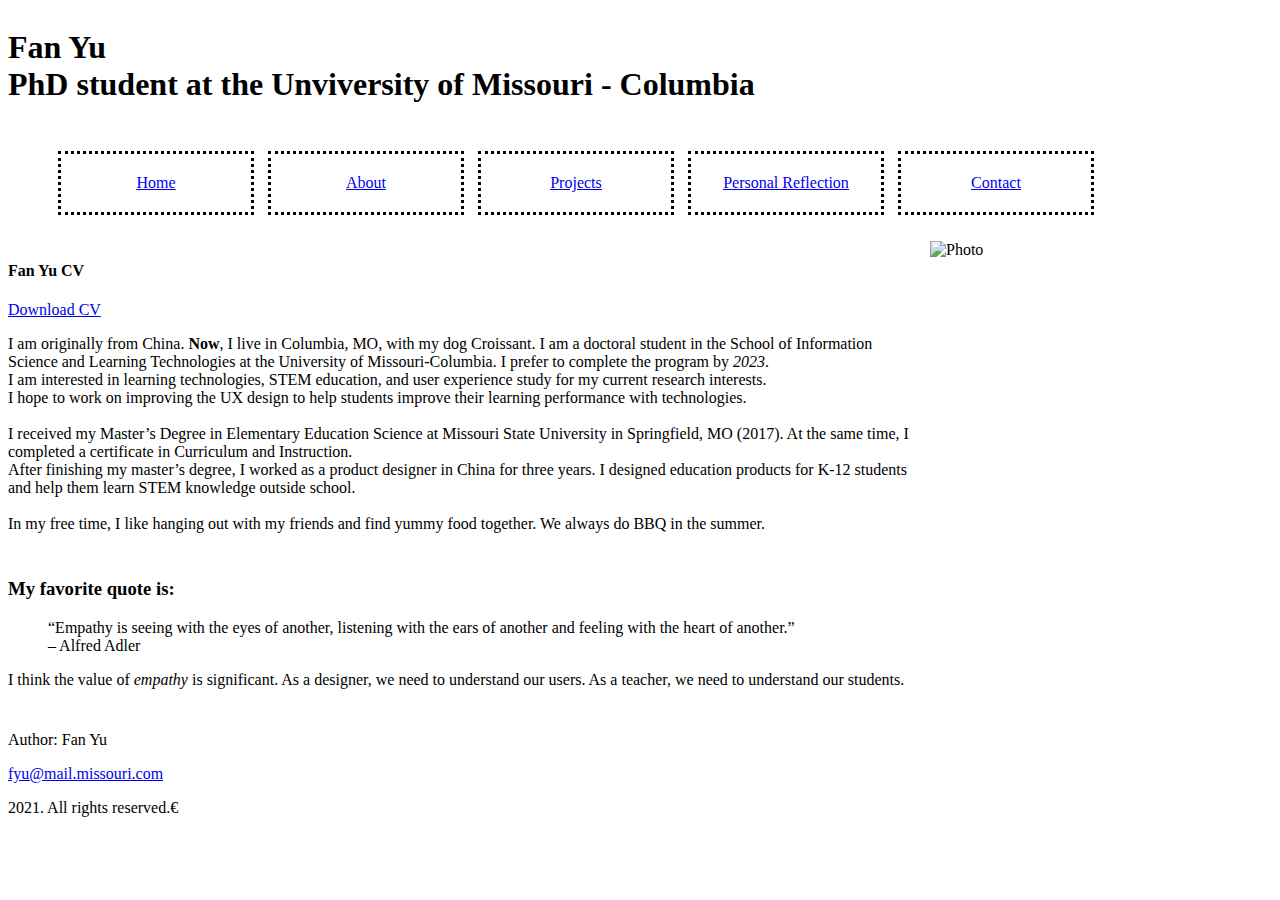
==== islt_7310/about.html @ cbf22bfb "Add files via upload" ====
<!-- 
*****************************************************************************
Title:  About Page
Use:  ISLT 7355 WEEK 2 ACTIVITY 
Author:  Fan Yu
Developed: 7/4, 2021
****************************************************************************** 
-->
<!DOCTYPE html>
<html lang="en-US">
<head>
            <meta charset="utf-8">
            <title>About Me</title>
            <link rel="stylesheet" href="style.css">
            <link rel="stylesheet" href="nav.css">
</head>

<body>
    <div class="wrapper">
    <header class="page-header">
        <h1>Fan Yu
        <br/>PhD student at the Unviversity of Missouri - Columbia</h1>
        
    </header>
    
    <nav>
        <ul>
        <li><a href="index.html">Home</a></li>
        <li><a href="about.html">About</a></li>
        <li><a href="#projects.html">Projects</a>
            <ul>
                <li><a href="#projects1.html">Link 1</a></li>
                <li><a href="#projects2.html">Link 2</a></li>  
                <li><a href="#projects3.html">Link 3</a></li>
             </ul>
        </li>
        <li><a href="reflection.html">Personal Reflection</a></li>
        <li><a href="#contact.html">Contact</a></li>
        </ul>
    </nav> 

    <main class="page-content" aria-label="Content" Class="aboutpageonly">
        <h4>Fan Yu CV</h4> 
        <p><a href="https://fan654321.github.io/islt_7310/yuresume.pdf">Download CV</a></p>
        <p>I am originally from China. 
            <strong>Now</strong>, I live in Columbia, MO, with my dog Croissant. 
            I am a doctoral student in the School of Information Science and Learning Technologies at the University of Missouri-Columbia. 
            I prefer to complete the program by <em>2023</em>. 
            <br />I am interested in learning technologies, STEM education, and user experience study for my current research interests. 
            <br />I hope to work on improving the UX design to help students improve their learning performance with technologies. 
            <br /><br />I received my Master’s Degree in Elementary Education Science at Missouri State University in Springfield, MO (2017). At the same time, I completed a certificate in Curriculum and Instruction.
            <br />After finishing my master’s degree, I worked as a product designer in China for three years. I designed
            education products for K-12 students and help them learn STEM knowledge outside school. 
            <br /><br />In my free time, I like hanging out with my friends and find yummy food together. We always do BBQ in the summer.</p>
    </main>

    <aside class="aboutpageonly">
    <img src="about_photo.jpg" alt="Photo" width="250" height="300">   
    </aside>

    <div class="page-content" aria-label="Content" Class="aboutpageonly">
    <h3>My favorite quote is:</h3>
    <blockquote>“Empathy is seeing with the eyes of another, listening with the ears of another and feeling with the heart of another.” 
        <br />– Alfred Adler</blockquote>
    <p>I think the value of <em>empathy</em> is significant. As a designer, we need to understand our users. As a teacher, we
    need to understand our students.</p>
    </div>

    <footer>
        <p>Author: Fan Yu</p>
        <p><a href="mailto:fyu@mail.missouri.com">fyu@mail.missouri.com</a></p>
        <p>2021. All rights reserved.&#8364;</p>
      </footer>
    </div>


</body>
</html>
---- islt_7310/style.css ----
#h1
{color:rgb(0,51,0);}

.firstletter::first-letter {
    font-size: 200%;
    color: #8A2BE2;
  }

  p.textindent{
    text-indent: 50px;
  }

  main.page-content-reflection{
    background-color: lightgrey;
    width: 1000px;
    border: none;
    padding: 50px;
    margin: 20px;
  }

  /*Media Query*/
  @media screen and (max-width:850px) 
  
  @media screen and (max-width:350px) 
    

  /* Below is the code for Grid creating for About Page */
  .wrapper * {
    display: flex;
    justify-content: center;
    align-items: center;
    margin-bottom: 1px;
    margin-right: 1px;
  }

  .wrapper {
    display: grid;
    grid-template-columns: 8fr 3fr;
    grid-template-rows: 5fr 10fr 100fr 30fr 5fr;
    grid-gap: 10px;
    height: 720px;
  }

  header {
    grid-column-start: 1;
    grid-column-end: 3;
    grid-row-start: 1;
    grid-row-end: 2;
  }
  
  nav {
    grid-column-start: 1;
    grid-column-end: 3;
    grid-row-start: 2;
    grid-row-end: 3;
  }

  main.aboutpageonly
  {
    grid-column-start: 1;
    grid-column-end: 2;
    grid-row-start: 3;
    grid-row-end: 4;
    }

  aside.aboutpageonly
  {
    grid-column-start: 2;
    grid-column-end: 3;
    grid-row-start: 3;
    grid-row-end: 4;
    }

  div.aboutpageonly
  {
    grid-column-start: 1;
    grid-column-end: 3;
    grid-row-start: 4;
    grid-row-end: 5;
    }

  footer 
  {grid-column-start: 1;
  grid-column-end: 3;
  grid-row-start: 5;
    grid-row-end: 6;
  }
---- islt_7310/nav.css ----
nav ul li {
    display: inline-block; 
    border:  3px dotted #000;
    text-decoration: underline;
    text-align: center;
    width: 150px;
    list-style-type: none;
    padding: 20px 20px 20px 20px;
    margin-top: 0;  
    margin-left: 10px;
    position: relative; 
    }


nav ul>li ul {
    position: absolute;
    background-color: #F0F8FF;
    margin-top: 10%;
    margin-left: -39%;
    display: none;
    }


nav>ul>li:hover>ul{
    display: block;
    }
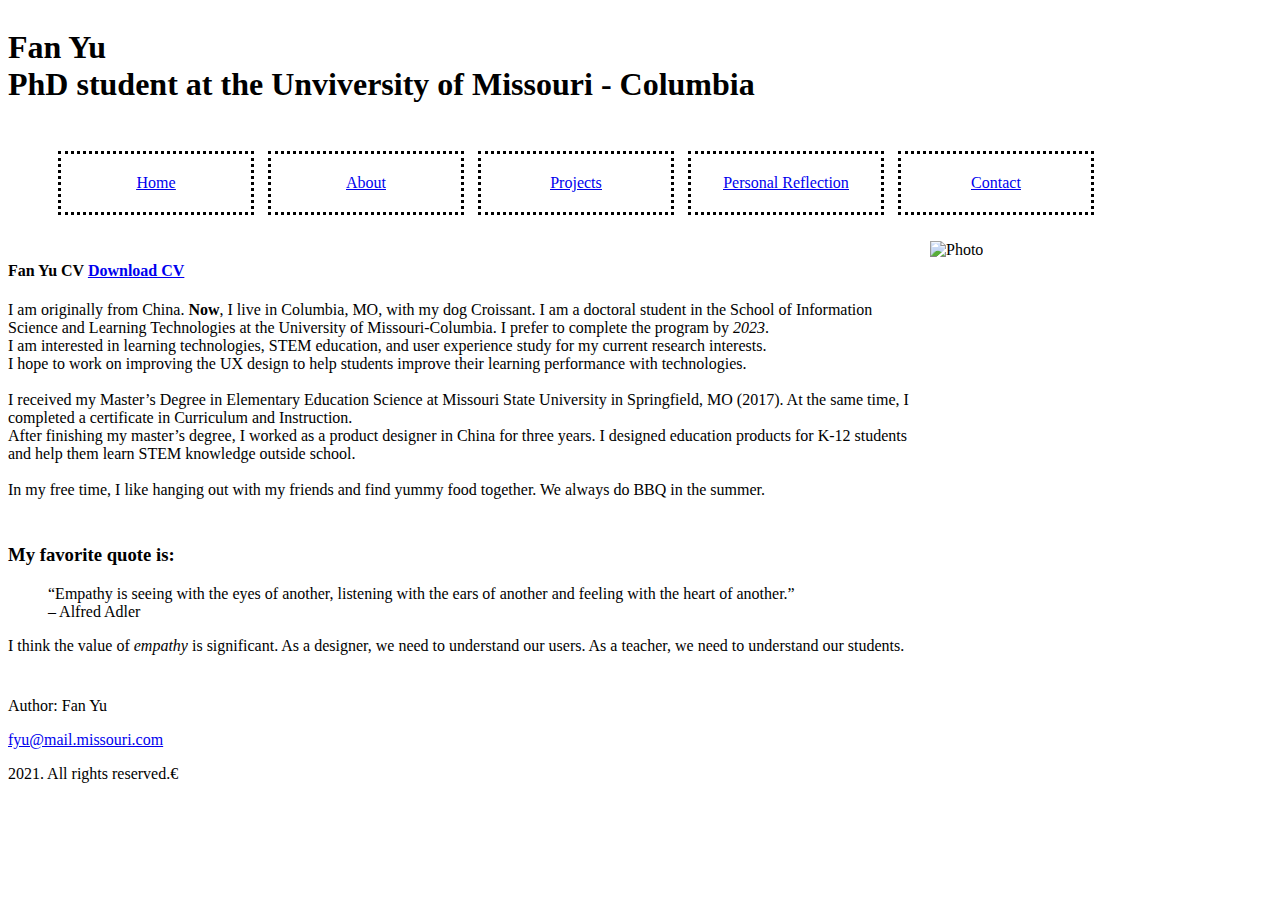
==== commit 69d0e3e2: "Add files via upload" ====
--- a/islt_7310/about.html
+++ b/islt_7310/about.html
@@ -40,8 +40,8 @@
     </nav> 
 
     <main class="page-content" aria-label="Content" Class="aboutpageonly">
-        <h4>Fan Yu CV</h4> 
-        <p><a href="https://fan654321.github.io/islt_7310/yuresume.pdf">Download CV</a></p>
+        <h4>Fan Yu CV  <a href="https://fan654321.github.io/islt_7310/yuresume.pdf">Download CV</a></h4> 
+        
         <p>I am originally from China. 
             <strong>Now</strong>, I live in Columbia, MO, with my dog Croissant. 
             I am a doctoral student in the School of Information Science and Learning Technologies at the University of Missouri-Columbia. 
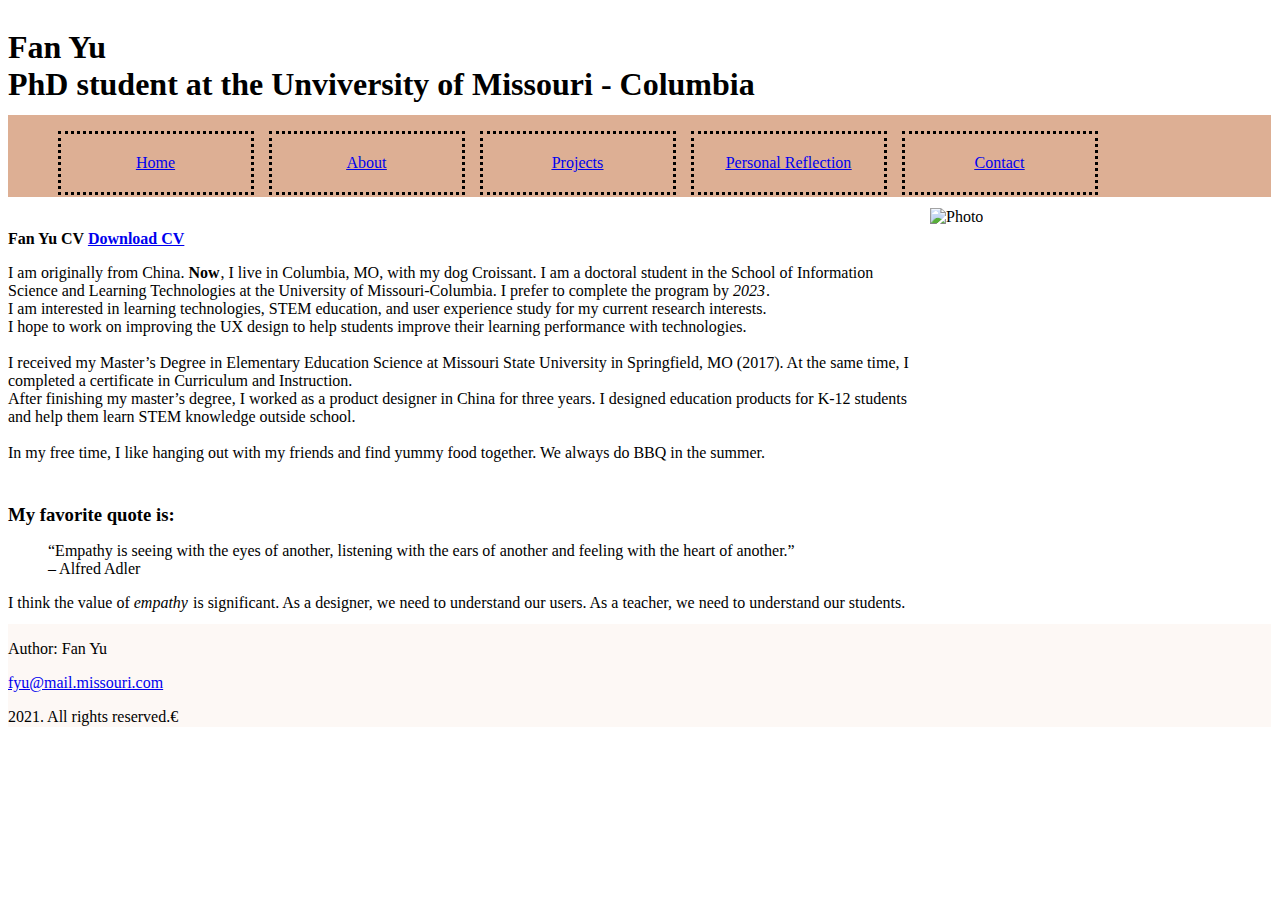
==== commit fe4f44c6: "Add files via upload" ====
--- a/islt_7310/about.html
+++ b/islt_7310/about.html
@@ -13,6 +13,7 @@
             <title>About Me</title>
             <link rel="stylesheet" href="style.css">
             <link rel="stylesheet" href="nav.css">
+            <meta name="viewport" content="width=device-width, initial-scale=1">
 </head>
 
 <body>
@@ -27,7 +28,7 @@
         <ul>
         <li><a href="index.html">Home</a></li>
         <li><a href="about.html">About</a></li>
-        <li><a href="#projects.html">Projects</a>
+        <li><a href="project.html">Projects</a>
             <ul>
                 <li><a href="#projects1.html">Link 1</a></li>
                 <li><a href="#projects2.html">Link 2</a></li>  
@@ -39,9 +40,8 @@
         </ul>
     </nav> 
 
-    <main class="page-content" aria-label="Content" Class="aboutpageonly">
+    <main class="page-content aboutpageonly" aria-label="Content">
         <h4>Fan Yu CV  <a href="https://fan654321.github.io/islt_7310/yuresume.pdf">Download CV</a></h4> 
-        
         <p>I am originally from China. 
             <strong>Now</strong>, I live in Columbia, MO, with my dog Croissant. 
             I am a doctoral student in the School of Information Science and Learning Technologies at the University of Missouri-Columbia. 
@@ -58,7 +58,7 @@
     <img src="about_photo.jpg" alt="Photo" width="250" height="300">   
     </aside>
 
-    <div class="page-content" aria-label="Content" Class="aboutpageonly">
+    <div class="page-content aboutpageonly" aria-label="Content">
     <h3>My favorite quote is:</h3>
     <blockquote>“Empathy is seeing with the eyes of another, listening with the ears of another and feeling with the heart of another.” 
         <br />– Alfred Adler</blockquote>
--- a/islt_7310/style.css
+++ b/islt_7310/style.css
@@ -18,15 +18,20 @@
     margin: 20px;
   }
 
-  /*Media Query*/
-  @media screen and (max-width:850px) 
+/* Below is the code for Grid creating for About Page */
+@media only screen and (max-width: 640px) {
+  body {
+    width: 100%;}
+    img {
+      width: 100%;
+      height: 50px;
+    }
+}
   
-  @media screen and (max-width:350px) 
-    
 
   /* Below is the code for Grid creating for About Page */
   .wrapper * {
-    display: flex;
+    
     justify-content: center;
     align-items: center;
     margin-bottom: 1px;
@@ -53,6 +58,7 @@
     grid-column-end: 3;
     grid-row-start: 2;
     grid-row-end: 3;
+    background-color:#DDAF94;
   }
 
   main.aboutpageonly
@@ -62,6 +68,13 @@
     grid-row-start: 3;
     grid-row-end: 4;
     }
+
+  main.otherpageonly {
+      grid-column-start: 1;
+      grid-column-end: 3;
+      grid-row-start: 3;
+      grid-row-end: 4;
+      }
 
   aside.aboutpageonly
   {
@@ -84,5 +97,6 @@
   grid-column-end: 3;
   grid-row-start: 5;
     grid-row-end: 6;
+    background-color:#FDF8F5;
   }
     --- a/islt_7310/nav.css
+++ b/islt_7310/nav.css
@@ -25,3 +25,35 @@
     display: block;
     }
 
+label {margin: 0 40px 0 0;
+font-size: 26px;
+line-height: 70px;
+display: none;
+width:26px;
+float: right; 
+}
+
+#toggle {display: none;}
+
+/* mobile NAV*/
+@media only screen and (max-width: 640px) {
+    label {
+        display:block;
+        cursor:pointer; /* cursor change*/
+    }
+
+    nav ul{
+        text-align: center;
+        width: 100px;
+        display:none;
+    }
+    
+    nav ul li a{
+        display: block;
+        border:  3px dotted #000;
+        margin:0;
+    }
+    
+    #toggle:checked + ul {display:block;}
+
+    }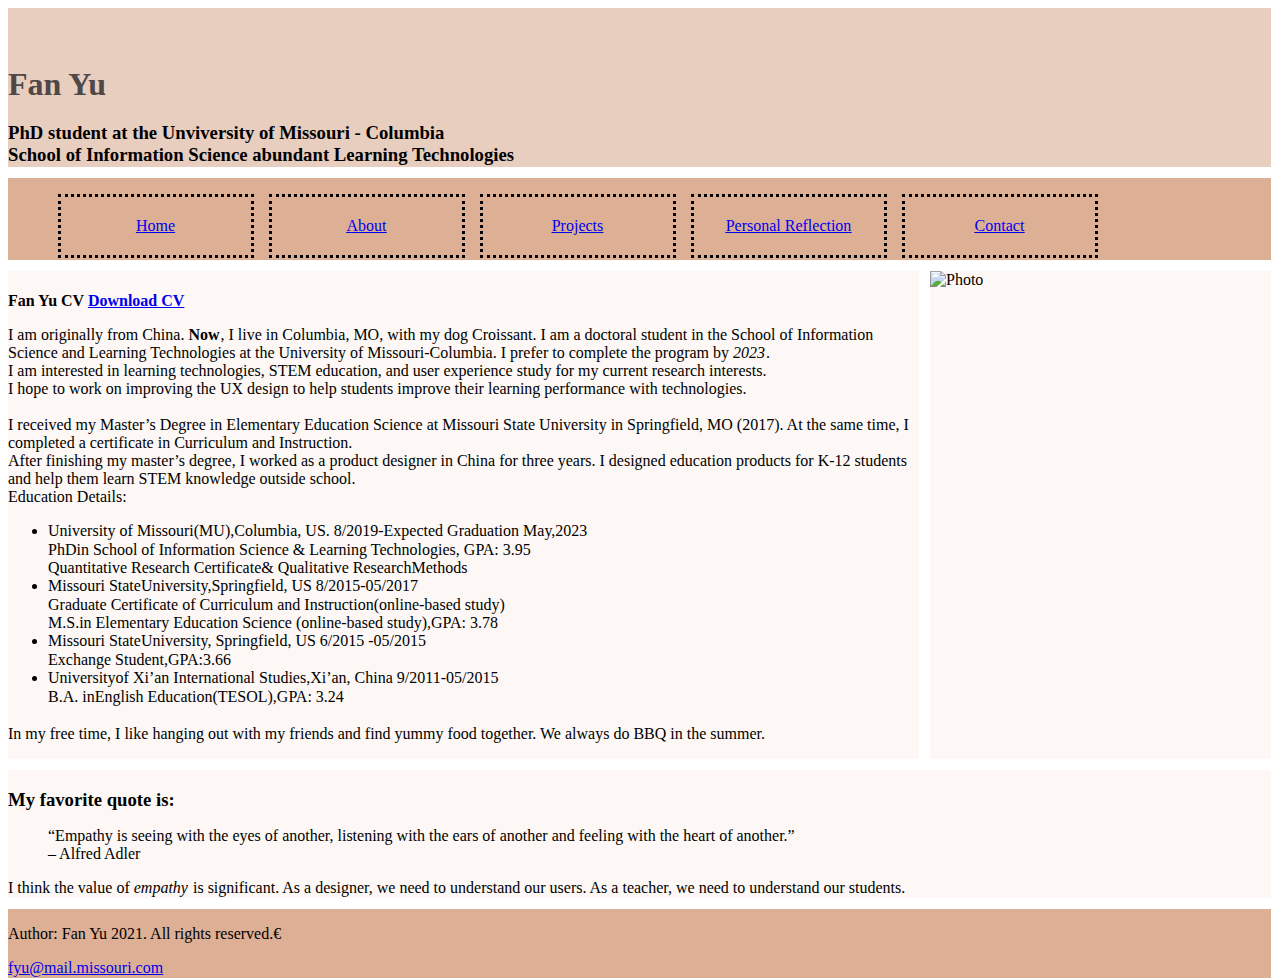
==== commit 524c5da0: "Add files via upload" ====
--- a/islt_7310/about.html
+++ b/islt_7310/about.html
@@ -18,15 +18,18 @@
 
 <body>
     <div class="wrapper">
-    <header class="page-header">
-        <h1>Fan Yu
-        <br/>PhD student at the Unviversity of Missouri - Columbia</h1>
-        
-    </header>
+        <header class="page-header">
+            <h1 ID="h1">
+                <br/> Fan Yu</h1>
+            <h3>PhD student at the Unviversity of Missouri - Columbia
+            <br/> School of Information Science abundant Learning Technologies</h3>
+        </header>
     
     <nav>
+        <label for="toggle">&#9776;</label>
+        <input type="checkbox" id="toggle"/>
         <ul>
-        <li><a href="index.html">Home</a></li>
+        <li class="active"><a href="index.html">Home</a></li>
         <li><a href="about.html">About</a></li>
         <li><a href="project.html">Projects</a>
             <ul>
@@ -51,7 +54,22 @@
             <br /><br />I received my Master’s Degree in Elementary Education Science at Missouri State University in Springfield, MO (2017). At the same time, I completed a certificate in Curriculum and Instruction.
             <br />After finishing my master’s degree, I worked as a product designer in China for three years. I designed
             education products for K-12 students and help them learn STEM knowledge outside school. 
-            <br /><br />In my free time, I like hanging out with my friends and find yummy food together. We always do BBQ in the summer.</p>
+            <br />Education Details: 
+            <ul class="a">
+                <li>University of Missouri(MU),Columbia, US. 8/2019-Expected Graduation May,2023</li>
+                PhDin School of Information Science & Learning Technologies, GPA: 3.95
+                <br />Quantitative Research Certificate& Qualitative ResearchMethods
+                <li> Missouri StateUniversity,Springfield, US 8/2015-05/2017</li>
+                Graduate Certificate of Curriculum and Instruction(online-based study)
+                <br />M.S.in Elementary Education Science (online-based study),GPA: 3.78
+                <li>Missouri StateUniversity, Springfield, US 6/2015 -05/2015</li>
+                Exchange Student,GPA:3.66
+                <li>Universityof Xi’an International Studies,Xi’an, China 9/2011-05/2015</li>
+                B.A. inEnglish Education(TESOL),GPA: 3.24
+             </ul>
+
+
+            <br />In my free time, I like hanging out with my friends and find yummy food together. We always do BBQ in the summer.</p>
     </main>
 
     <aside class="aboutpageonly">
@@ -67,10 +85,9 @@
     </div>
 
     <footer>
-        <p>Author: Fan Yu</p>
+        <p>Author: Fan Yu 2021. All rights reserved.&#8364;</p>
         <p><a href="mailto:fyu@mail.missouri.com">fyu@mail.missouri.com</a></p>
-        <p>2021. All rights reserved.&#8364;</p>
-      </footer>
+    </footer>
     </div>
 
 
--- a/islt_7310/style.css
+++ b/islt_7310/style.css
@@ -1,5 +1,12 @@
+/* font */
+@font-face { 
+  font-family: NotoSans-Regular; /*this is where we give our font a name so we can use it!*/
+  src: url("NotoSans-Regular.ttf"); /*remember this is how we link to files in CSS!*/
+  }
+
 #h1
-{color:rgb(0,51,0);}
+{color:#4F4846;
+  font-family: Luminari, fantasy;}
 
 .firstletter::first-letter {
     font-size: 200%;
@@ -11,12 +18,11 @@
   }
 
   main.page-content-reflection{
-    background-color: lightgrey;
-    width: 1000px;
     border: none;
     padding: 50px;
     margin: 20px;
   }
+
 
 /* Below is the code for Grid creating for About Page */
 @media only screen and (max-width: 640px) {
@@ -24,14 +30,13 @@
     width: 100%;}
     img {
       width: 100%;
-      height: 50px;
+      height: auto;
     }
 }
   
 
   /* Below is the code for Grid creating for About Page */
   .wrapper * {
-    
     justify-content: center;
     align-items: center;
     margin-bottom: 1px;
@@ -51,6 +56,7 @@
     grid-column-end: 3;
     grid-row-start: 1;
     grid-row-end: 2;
+    background-color:#E8CEBF;
   }
   
   nav {
@@ -67,6 +73,7 @@
     grid-column-end: 2;
     grid-row-start: 3;
     grid-row-end: 4;
+    background-color:#FDF8F5;
     }
 
   main.otherpageonly {
@@ -74,6 +81,8 @@
       grid-column-end: 3;
       grid-row-start: 3;
       grid-row-end: 4;
+      background-color:#FDF8F5;
+      
       }
 
   aside.aboutpageonly
@@ -82,6 +91,7 @@
     grid-column-end: 3;
     grid-row-start: 3;
     grid-row-end: 4;
+    background-color:#FDF8F5;
     }
 
   div.aboutpageonly
@@ -90,6 +100,7 @@
     grid-column-end: 3;
     grid-row-start: 4;
     grid-row-end: 5;
+    background-color:#FDF8F5;
     }
 
   footer 
@@ -97,6 +108,33 @@
   grid-column-end: 3;
   grid-row-start: 5;
     grid-row-end: 6;
-    background-color:#FDF8F5;
+    background-color:#DDAF94;
   }
-    +  
+
+  
+/* about page, quote page */
+blockquote {font-family: NotoSans-Regular, serif; }
+/* about page, print*/
+@media print {
+  * {background: transparent !important;
+     color: #000 !important;
+     box-shadow: none !important;
+     text-shadow: none !important;}
+  nav {display: none;}
+  aside {display: none;}
+  header {
+    margin-bottom: 0;
+    border: none;
+    text-align: center;}
+@page {margin: 1cm}
+main.aboutpageonly
+{
+  grid-column-start: 1;
+  grid-column-end: 3;
+  grid-row-start: 3;
+  grid-row-end: 4;
+  background-color:#FDF8F5;
+  font-size: 10pt;
+  }
+}--- a/islt_7310/nav.css
+++ b/islt_7310/nav.css
@@ -36,7 +36,7 @@
 #toggle {display: none;}
 
 /* mobile NAV*/
-@media only screen and (max-width: 640px) {
+@media only screen and (max-width:640px) {
     label {
         display:block;
         cursor:pointer; /* cursor change*/
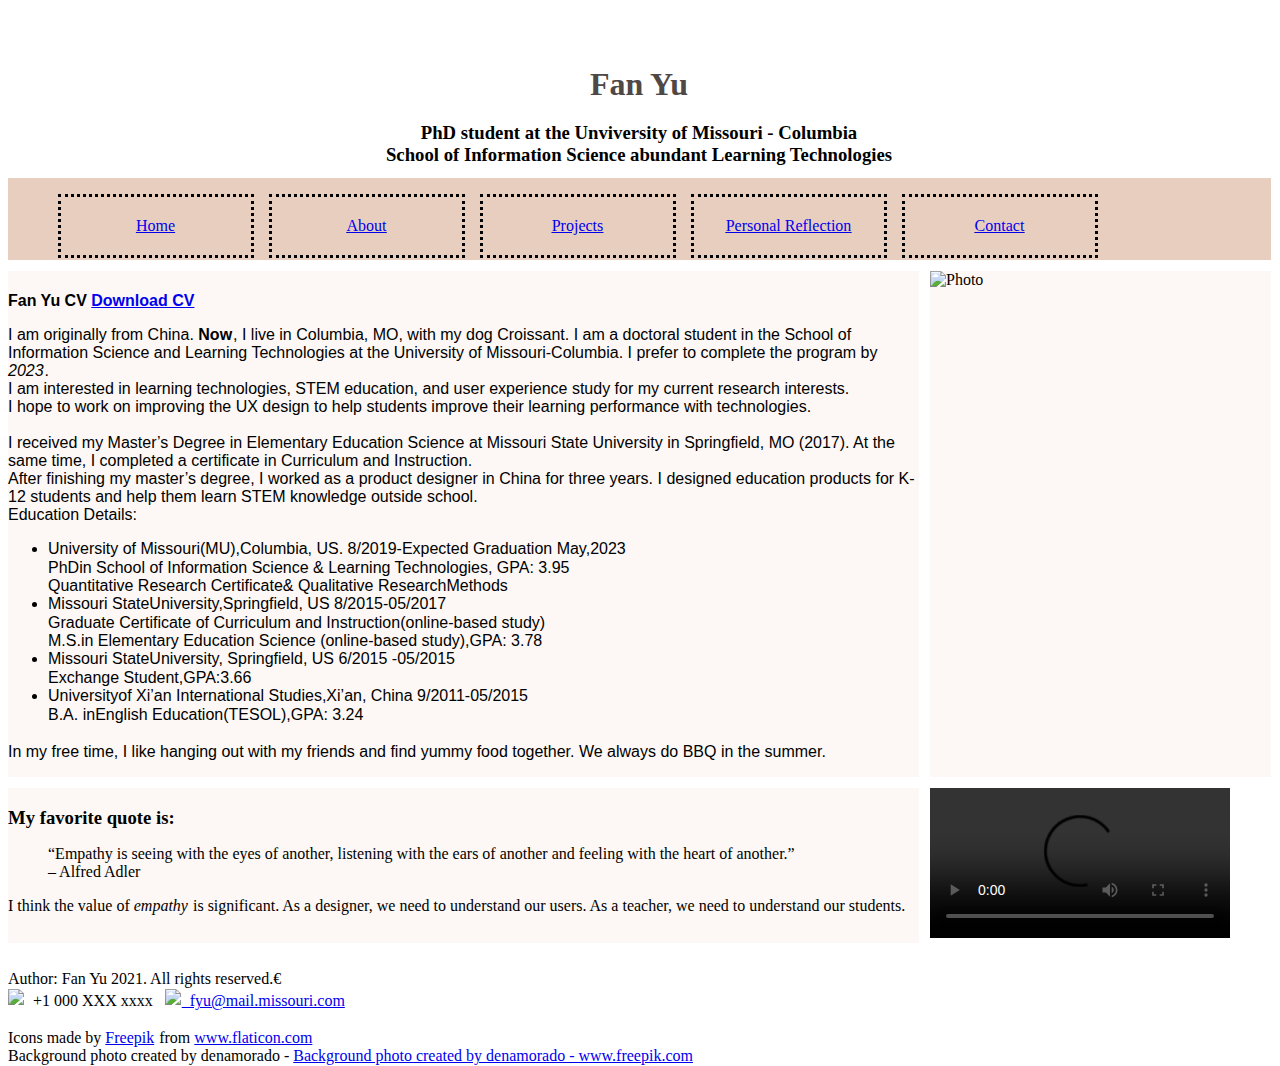
==== commit 05282b62: "Add files via upload" ====
--- a/islt_7310/about.html
+++ b/islt_7310/about.html
@@ -13,6 +13,7 @@
             <title>About Me</title>
             <link rel="stylesheet" href="style.css">
             <link rel="stylesheet" href="nav.css">
+            <link rel="shortcup icon" type="image/png" href="image/headicon.png">
             <meta name="viewport" content="width=device-width, initial-scale=1">
 </head>
 
@@ -33,9 +34,9 @@
         <li><a href="about.html">About</a></li>
         <li><a href="project.html">Projects</a>
             <ul>
-                <li><a href="#projects1.html">Link 1</a></li>
-                <li><a href="#projects2.html">Link 2</a></li>  
-                <li><a href="#projects3.html">Link 3</a></li>
+                <li><a href="project1.html">project 1</a></li>
+                <li><a href="project2.html">project 2</a></li>  
+                <li><a href="project3.html">project 3</a></li>
              </ul>
         </li>
         <li><a href="reflection.html">Personal Reflection</a></li>
@@ -76,6 +77,7 @@
     <img src="about_photo.jpg" alt="Photo" width="250" height="300">   
     </aside>
 
+
     <div class="page-content aboutpageonly" aria-label="Content">
     <h3>My favorite quote is:</h3>
     <blockquote>“Empathy is seeing with the eyes of another, listening with the ears of another and feeling with the heart of another.” 
@@ -84,10 +86,21 @@
     need to understand our students.</p>
     </div>
 
+    <div class="page-content aboutpageonlyvideo" aria-label="Content">
+        
+        <video width="300" controls>
+            <source src="CVvideo.mp4" type="video/mp4">
+        </video>
+    </div>
+
     <footer>
         <p>Author: Fan Yu 2021. All rights reserved.&#8364;</p>
-        <p><a href="mailto:fyu@mail.missouri.com">fyu@mail.missouri.com</a></p>
+        <div><img src="image/phone.png"> &nbsp;+1 000 XXX xxxx &nbsp;&nbsp;<img src="image/mailbox.png"><a href="mailto:fyu@mail.missouri.com">&nbsp;&nbsp;fyu@mail.missouri.com</a></div>
+        <br /><div class="forversionprint"> Icons made by <a href="https://www.freepik.com" title="Freepik">Freepik</a> from <a href="https://www.flaticon.com/" title="Flaticon">www.flaticon.com</a>
+            <br />Background photo created by denamorado - <a href='https://www.freepik.com/photos/background'>Background photo created by denamorado - www.freepik.com</a>
+        </div>
     </footer>
+
     </div>
 
 
--- a/islt_7310/style.css
+++ b/islt_7310/style.css
@@ -56,7 +56,9 @@
     grid-column-end: 3;
     grid-row-start: 1;
     grid-row-end: 2;
-    background-color:#E8CEBF;
+    background-image: url(image/headerfooterback.jpg);
+    background-size: cover;
+    text-align: center;
   }
   
   nav {
@@ -64,7 +66,7 @@
     grid-column-end: 3;
     grid-row-start: 2;
     grid-row-end: 3;
-    background-color:#DDAF94;
+    background-color:#E8CEBF;
   }
 
   main.aboutpageonly
@@ -74,6 +76,7 @@
     grid-row-start: 3;
     grid-row-end: 4;
     background-color:#FDF8F5;
+    font-family: sans-serif;
     }
 
   main.otherpageonly {
@@ -82,7 +85,7 @@
       grid-row-start: 3;
       grid-row-end: 4;
       background-color:#FDF8F5;
-      
+      font-family: sans-serif;
       }
 
   aside.aboutpageonly
@@ -95,23 +98,48 @@
     }
 
   div.aboutpageonly
+    {
+      grid-column-start: 1;
+      grid-column-end: 2;
+      grid-row-start: 4;
+      grid-row-end: 5;
+      background-color:#FDF8F5;
+      }
+
+  div.aboutpageonlyvideo
   {
-    grid-column-start: 1;
+    grid-column-start: 2;
     grid-column-end: 3;
     grid-row-start: 4;
     grid-row-end: 5;
-    background-color:#FDF8F5;
     }
+
+  div.project1
+    {
+      grid-column-start: 1;
+      grid-column-end: 3;
+      grid-row-start: 4;
+      grid-row-end: 5;
+      }
+ 
 
   footer 
   {grid-column-start: 1;
   grid-column-end: 3;
   grid-row-start: 5;
     grid-row-end: 6;
-    background-color:#DDAF94;
+    background-image: url(image/headerfooterback.jpg);
+    background-size: cover;
+    text-align: left;
   }
-  
 
+
+
+
+
+/*footer animation*/
+footer div img{ transition: 2s; }
+footer div:hover img { transform: scale(2); }
   
 /* about page, quote page */
 blockquote {font-family: NotoSans-Regular, serif; }
@@ -123,6 +151,7 @@
      text-shadow: none !important;}
   nav {display: none;}
   aside {display: none;}
+  div.aboutpageonlyvideo {display: none;}
   header {
     margin-bottom: 0;
     border: none;
@@ -137,4 +166,5 @@
   background-color:#FDF8F5;
   font-size: 10pt;
   }
+div.forversionprint {display: none;}
 }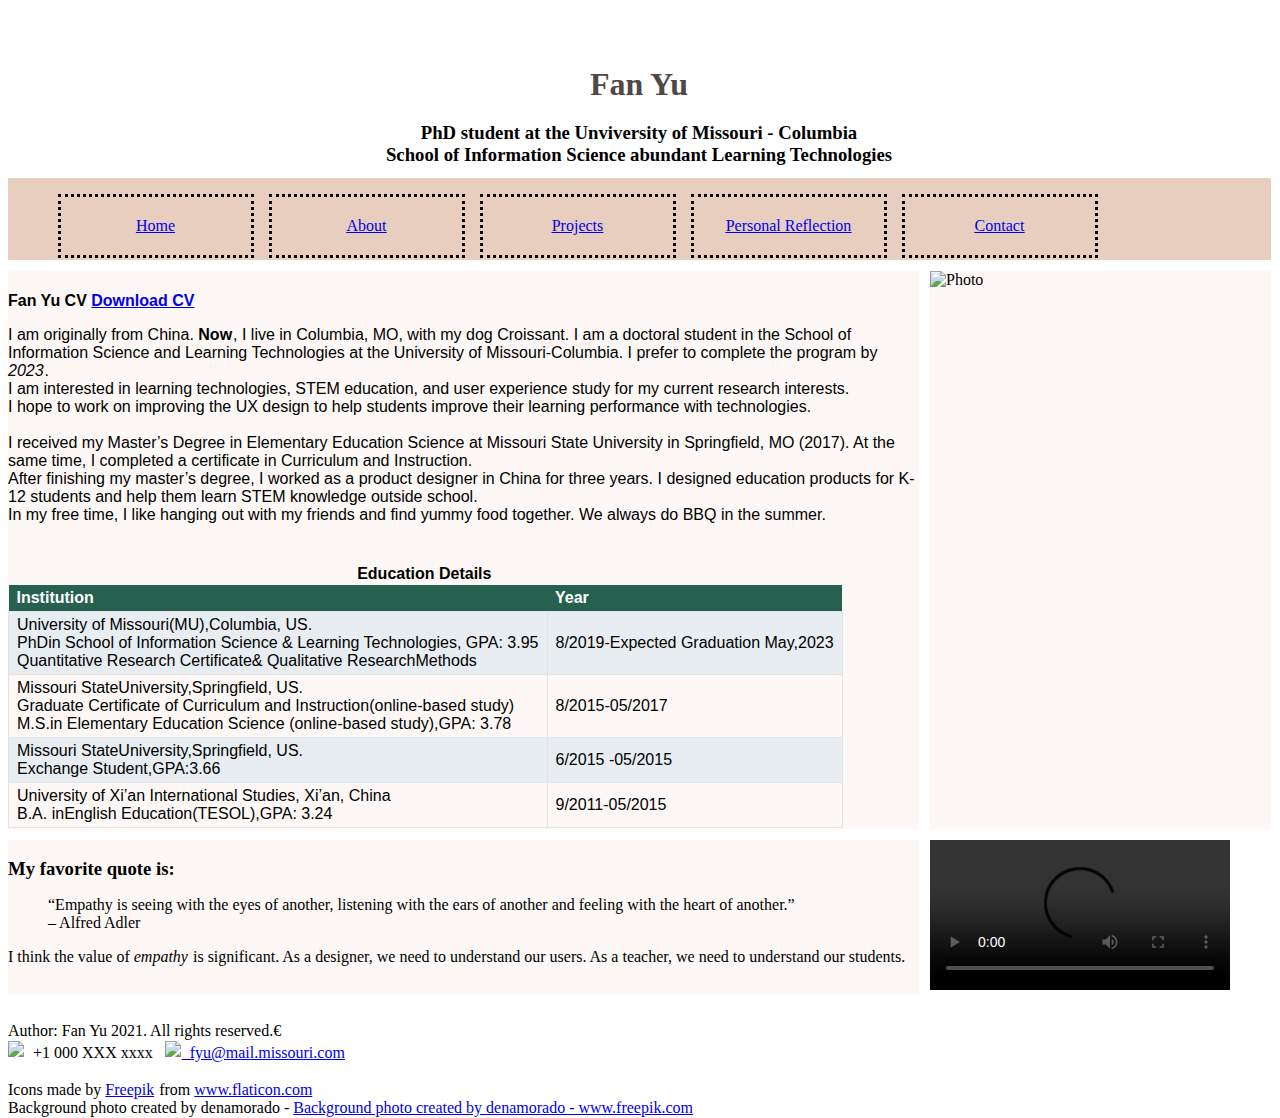
==== commit b1d027d3: "Add files via upload" ====
--- a/islt_7310/about.html
+++ b/islt_7310/about.html
@@ -27,7 +27,7 @@
         </header>
     
     <nav>
-        <label for="toggle">&#9776;</label>
+        <label class="nav" for="toggle">&#9776;</label>
         <input type="checkbox" id="toggle"/>
         <ul>
         <li class="active"><a href="index.html">Home</a></li>
@@ -40,7 +40,7 @@
              </ul>
         </li>
         <li><a href="reflection.html">Personal Reflection</a></li>
-        <li><a href="#contact.html">Contact</a></li>
+        <li><a href="contact.html">Contact</a></li>
         </ul>
     </nav> 
 
@@ -55,22 +55,49 @@
             <br /><br />I received my Master’s Degree in Elementary Education Science at Missouri State University in Springfield, MO (2017). At the same time, I completed a certificate in Curriculum and Instruction.
             <br />After finishing my master’s degree, I worked as a product designer in China for three years. I designed
             education products for K-12 students and help them learn STEM knowledge outside school. 
-            <br />Education Details: 
-            <ul class="a">
-                <li>University of Missouri(MU),Columbia, US. 8/2019-Expected Graduation May,2023</li>
-                PhDin School of Information Science & Learning Technologies, GPA: 3.95
-                <br />Quantitative Research Certificate& Qualitative ResearchMethods
-                <li> Missouri StateUniversity,Springfield, US 8/2015-05/2017</li>
-                Graduate Certificate of Curriculum and Instruction(online-based study)
-                <br />M.S.in Elementary Education Science (online-based study),GPA: 3.78
-                <li>Missouri StateUniversity, Springfield, US 6/2015 -05/2015</li>
-                Exchange Student,GPA:3.66
-                <li>Universityof Xi’an International Studies,Xi’an, China 9/2011-05/2015</li>
-                B.A. inEnglish Education(TESOL),GPA: 3.24
-             </ul>
+            <br />In my free time, I like hanging out with my friends and find yummy food together. We always do BBQ in the summer.
+            <br /><br /></p>
 
+        <div class="table">
+            <table>
+                <caption><h4>Education Details</h4> </caption>
+                <thead>
+                <tr> 
+                    <th>Institution</th> 
+                    <th>Year</th> 
+                </tr> 
+                </thead>
 
-            <br />In my free time, I like hanging out with my friends and find yummy food together. We always do BBQ in the summer.</p>
+                <tbody>
+                <tr> 
+                    <td>University of Missouri(MU),Columbia, US.
+                        <br />PhDin School of Information Science & Learning Technologies, GPA: 3.95
+                        <br />Quantitative Research Certificate& Qualitative ResearchMethods
+                     </td> 
+                    <td>8/2019-Expected Graduation May,2023</td>
+                </tr> 
+                <tr> 
+                    <td>Missouri StateUniversity,Springfield, US.
+                        <br />Graduate Certificate of Curriculum and Instruction(online-based study)
+                        <br />M.S.in Elementary Education Science (online-based study),GPA: 3.78
+                     </td> 
+                    <td>8/2015-05/2017</td>
+                </tr> 
+                <tr> 
+                    <td>Missouri StateUniversity,Springfield, US.
+                        <br />Exchange Student,GPA:3.66
+                     </td> 
+                    <td>6/2015 -05/2015</td>
+                </tr> 
+                <tr> 
+                    <td>University of Xi’an International Studies, Xi’an, China
+                        <br />B.A. inEnglish Education(TESOL),GPA: 3.24
+                     </td> 
+                    <td>9/2011-05/2015</td>
+                </tr>
+                </tbody>
+                </table> 
+        </div>
     </main>
 
     <aside class="aboutpageonly">
--- a/islt_7310/style.css
+++ b/islt_7310/style.css
@@ -28,12 +28,18 @@
 @media only screen and (max-width: 640px) {
   body {
     width: 100%;}
-    img {
-      width: 100%;
-      height: auto;
-    }
-}
-  
+  
+  img {
+      width: 50%;
+      height: auto;}
+
+  tr {font-size: 12px;}
+  table {width: 90%;
+          margin-left: 5%;
+        margin-right: 5%;}
+  
+  form {width: 100%;}
+      }
 
   /* Below is the code for Grid creating for About Page */
   .wrapper * {
@@ -86,6 +92,8 @@
       grid-row-end: 4;
       background-color:#FDF8F5;
       font-family: sans-serif;
+      width: 800px;
+      margin: 0 auto;
       }
 
   aside.aboutpageonly
@@ -132,8 +140,6 @@
     background-size: cover;
     text-align: left;
   }
-
-
 
 
 
@@ -155,7 +161,8 @@
   header {
     margin-bottom: 0;
     border: none;
-    text-align: center;}
+    text-align: center;
+  }
 @page {margin: 1cm}
 main.aboutpageonly
 {
@@ -167,4 +174,33 @@
   font-size: 10pt;
   }
 div.forversionprint {display: none;}
-}+}
+
+/*about page table about education detials */
+table {border-collapse: collapse;}
+table th {text-align: left;
+            background-color:#266150 ;
+          color: #FFF;
+        padding: 4px 30px 4px 8px;}
+table td {border: 1px solid #e3e3e3;
+          padding: 4px 8px;}
+table tr:nth-child(odd) td {background-color: #e7edf0;}
+
+
+label.form{
+  display:inline-block;
+  width:200px;
+  margin-right:30px;
+  text-align:right;
+  }
+  
+  input{
+  
+  }
+  
+  fieldset{
+  border:none;
+  width:500px;
+  margin:0px auto;
+  }
+
--- a/islt_7310/nav.css
+++ b/islt_7310/nav.css
@@ -18,6 +18,7 @@
     margin-top: 10%;
     margin-left: -39%;
     display: none;
+    background-color:#E8CEBF;
     }
 
 
@@ -25,7 +26,7 @@
     display: block;
     }
 
-label {margin: 0 40px 0 0;
+label.nav {margin: 0 40px 0 0;
 font-size: 26px;
 line-height: 70px;
 display: none;
